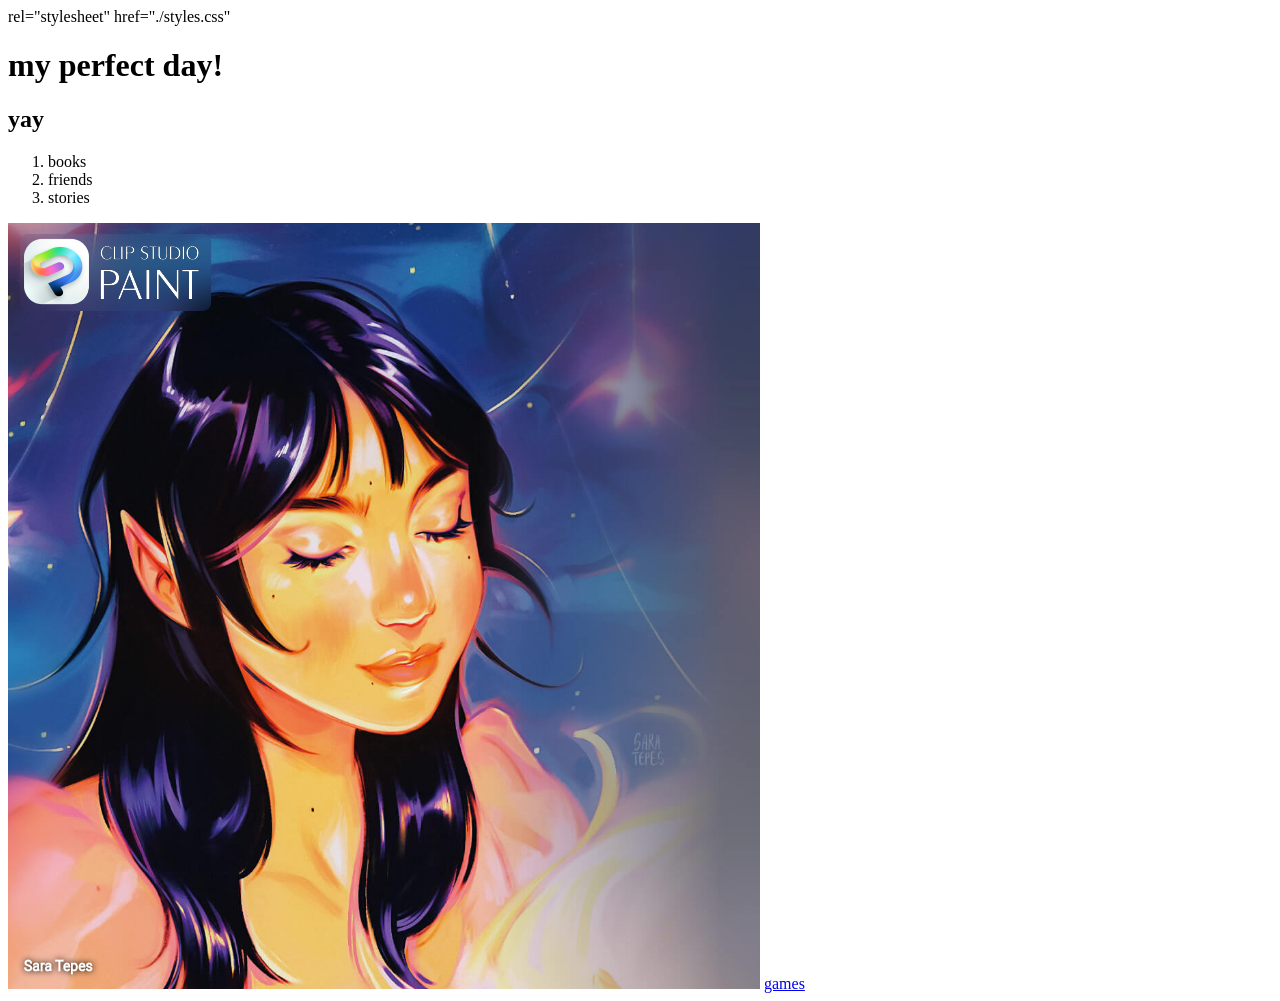
==== Index.html @ f8998d8a "barebones website !" ====
<!doctype html>
 <html lang="en">
     <head>
          <meta charset="UTF-8"/>
         <meta name="viewport" content="width=device-width, initial-scale=1.0" />
         <title>perfect day</title>
         <link>rel="stylesheet" href="./styles.css"
         </head>
        <body>
            <header></header>
            <main>
                <h1>my perfect day!</h1>
                <h2>yay</h2>
                <div>
                    <ol>
                        <li>books</li>
                        <li>friends</li>
                        <li>stories</li>
                    </ol>
                    <img src="./picture.png" alt="picture of a person"/>
                    <a href="coolmathgames.com">games</a>
                </div>
            </main>
            <footer></footer>
        <body>
    </html>
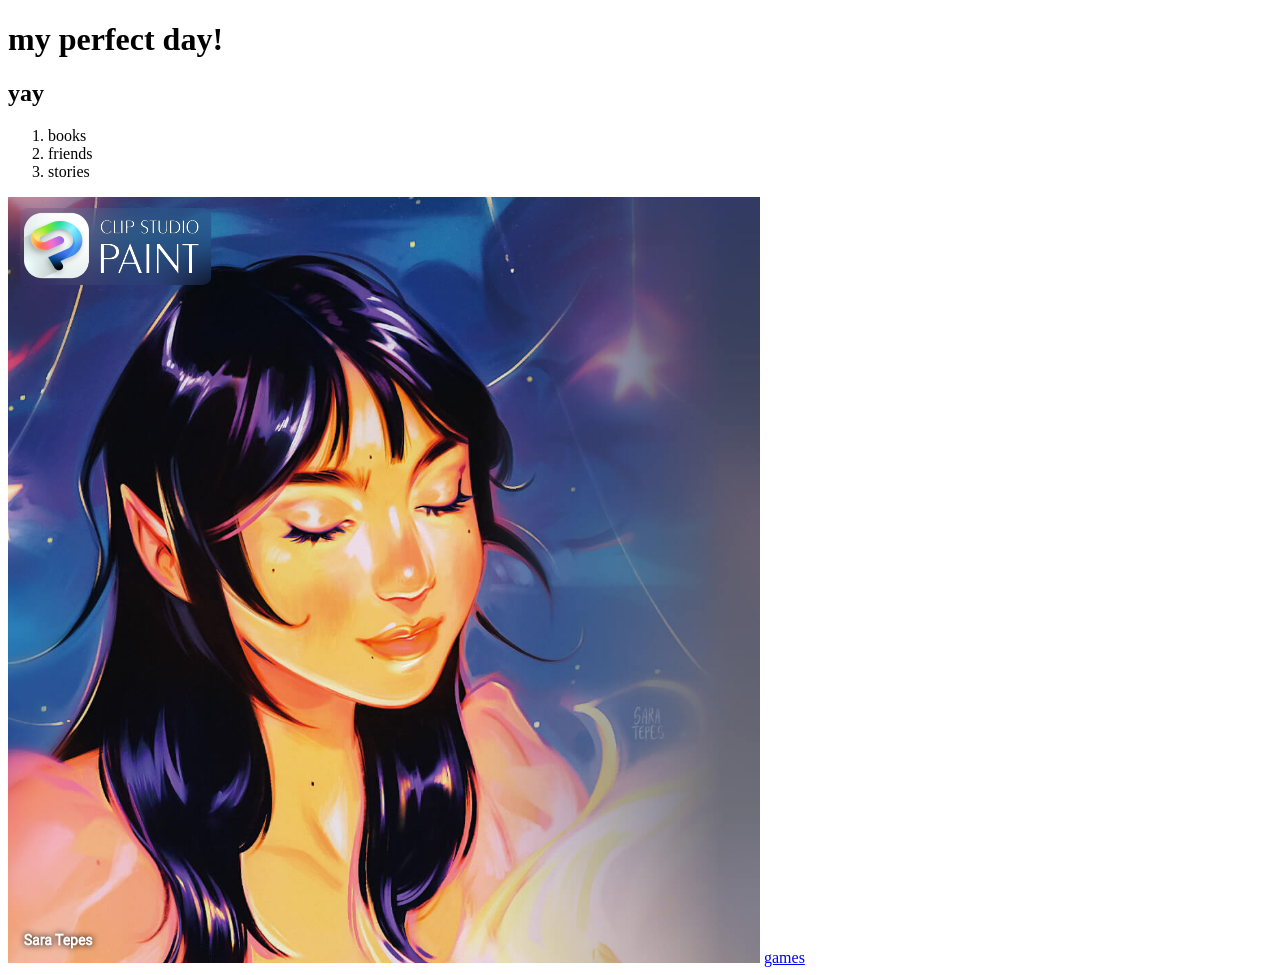
==== commit 257994b0: "css link error" ====
--- a/Index.html
+++ b/Index.html
@@ -4,7 +4,7 @@
           <meta charset="UTF-8"/>
          <meta name="viewport" content="width=device-width, initial-scale=1.0" />
          <title>perfect day</title>
-         <link>rel="stylesheet" href="./styles.css"
+         <link rel="stylesheet" href="./styles.css" />
          </head>
         <body>
             <header></header>
